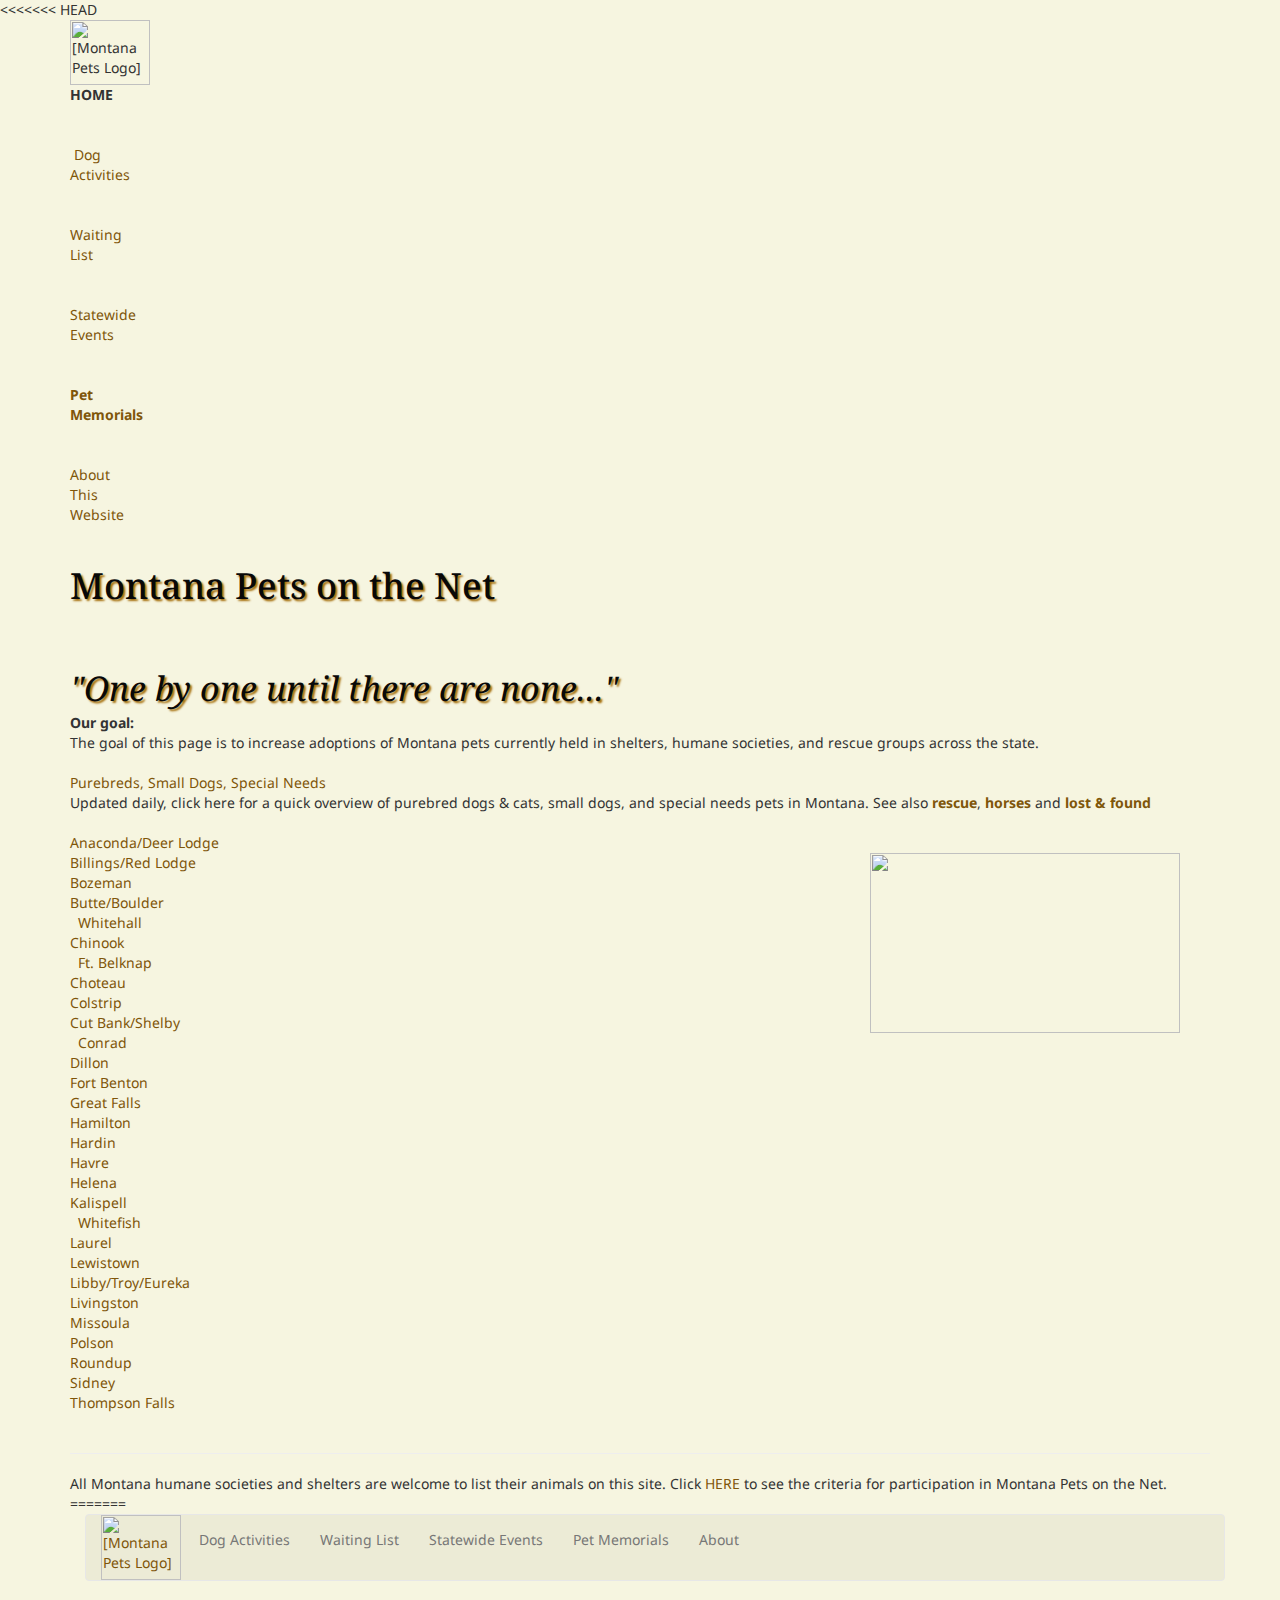
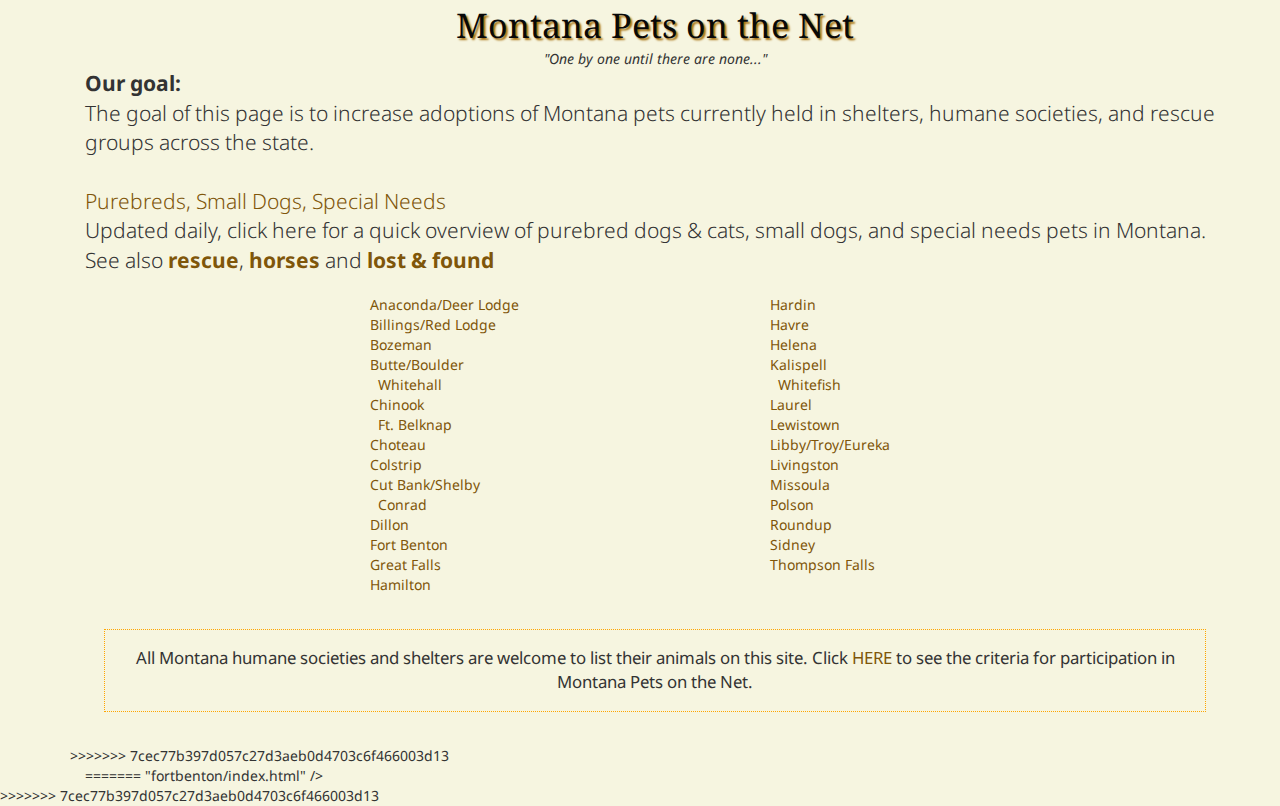
==== index11.html @ 934019a6 "Merge pull request #2 from fresh5447/master" ====
<html xmlns="http://www.w3.org/1999/xhtml">
<head>
<<<<<<< HEAD
    <meta name="generator" content=
            "HTML Tidy for Linux/x86 (vers 25 March 2009), see www.w3.org" />

    <title>Montana Pets on the Net Homepage</title>
    <meta name="keywords" content=
            "humane, humane society, humane societies, adoption, rescue, lost, found, dog, dogs, cat, cats, adopt, stray, montana, helena, animals, pets, AKC, breeders, breeding, kitten, kittens, puppy, puppies" />
    <meta name="description" content=
            "Gateway to Humane Societies, Animal Shelters and Rescue groups in Montana." />
    <link href='http://fonts.googleapis.com/css?family=Roboto' rel='stylesheet' type='text/css'>
    <link href='http://fonts.googleapis.com/css?family=Droid+Sans' rel='stylesheet' type='text/css'>
    <link rel="stylesheet" href="https://maxcdn.bootstrapcdn.com/bootstrap/3.2.0/css/bootstrap.min.css">



</head>

<body>




<style type="text/css">


    body {
        font-family: 'Droid Serif', sans-serif;
        background-color: rgba(250, 194, 133, 0.35);
    }
    .header-title {
        font-family: 'Droid Serif', serif;
        color: rgb(81, 73, 83);
        text-shadow: 5px 4px 7px rgb(156, 96, 20);
    }

    a {
        text-color: orange;
        color: rgba(167, 47, 0, 0.7);
    }
    a:hover {
        color: blueviolet;
    }

    a:visited a:active {
        color: orange;
    }

</style>

<div class="container">

  <!-- Page table -->

<span class="c2">
      <!--a href="index11.html"--><img src="http://www.montanapets.org/dog1b.gif" width="80" height="65" border="0"
                                     align="left" alt="[Montana Pets Logo]" /><br clear="all" />
      <b>HOME</b><!--/a--><br />
      <br />
      <br />
      &nbsp;<a class="c1" href="/statewide/obedagility.html">Dog <img src=
                                                                              "new-yellow.gif" border="0" width="31" height="12" /><br />
            Activities</a><br />
      <br />
      <br />
      <a class="c1" href="waitinglist.html">Waiting<br />
          List</a><br />
      <br />
      <br />
      <a class="c1" href="events.html">Statewide<br />
          Events</a><br />
      <br />
      <br />
      <a href="memorials/index.html">
          <!--img src="new-yellow.gif" border=0 width=31 height=12--><b>Pet<br />
          Memorials</b></a><br />
      <br />
      <br />
      <a class="c1" href="aboutus.html">About<br />
          This<br />
          Website</a><br />
      <br /></span>

        <img src="clear.gif" width="35" height="1" border="0" />


        <span class="header-title"><h1>Montana Pets on the Net</h1><br />
        <i>"One by one until there are none..."</i><br /></span>



                        <p class="c6"><b>Our goal:</b><br />
                            The goal of this page is to increase adoptions of Montana pets currently
                            held in shelters, humane societies, and rescue groups across the
                            state.<br />
                            <!--img src=dog1bar.gif alt="[==== line ====]" width=430 height=5><br-->
                            <span class="c3">&nbsp;<br /></span> <a class="bigger" href=
                                    "statewide/index.html"><span class="c4">Purebreds, Small&nbsp;Dogs,
              Special&nbsp;Needs</span></a><br />
                            Updated daily, click here for a quick overview of purebred dogs &amp; cats,
                            small dogs, and special needs pets in Montana. See also <b><a href=
                                                                                                  "http://montanapets.org/statewide/rescueslist.html"><span class=
                                                                                                                                                                    "c5">rescue</span></a></b>, <b><a href=
                                                                                                                                                                                                              "http://montanapets.org/statewide/horses.html"><span class=
                                                                                                                                                                                                                                                                           "c5">horses</span></a></b> and <b><a href=
                                                                                                                                                                                                                                                                                                                        "https://www.facebook.com/LostFoundAnimalsInMt/"><span class="c5">lost
              &amp; found</span></a></b><br />
                            <img src="mtmap.gif" width="310" height="180" border="0" align="right"
                                 valign="top" vspace="40" hspace="30" usemap="#ImageMap55292" /><br />
              <span class="c3"><a class="bigger c1" href=
                      "anaconda/index.html">Anaconda/Deer Lodge</a><br />
              <a class="bigger c1" href="billings/index.html">Billings/Red
                  Lodge</a><br />
              <a class="bigger c1" href="bozeman/index.html">Bozeman</a><br />
              <a class="bigger c1" href="butte/index.html">Butte/Boulder<br />
                  &nbsp;&nbsp;Whitehall</a><br />
              <a class="bigger c1" href="chinook/index.html">Chinook<br />
                  &nbsp;&nbsp;Ft. Belknap</a><br />
              <a class="bigger c1" href=
                      "http://www.petfinder.com/shelters/MT42.html">Choteau</a><br />
              <a class="bigger c1" href=
                      "http://montanapets.org/statewide/index.html#Colstrip">Colstrip</a><br />
              <a class="bigger c1" href="cutbank-shelby/index.html">Cut Bank/Shelby<br />
                  &nbsp;&nbsp;Conrad</a><br />
              <a class="bigger c1" href="dillon/index.html">Dillon</a><br />
              <a class="bigger c1" href=
                      "fortbenton/index.html">Fort&nbsp;Benton</a><br />
              <a class="bigger c1" href=
                      "greatfalls/index.html">Great&nbsp;Falls</a><br />
              <a class="bigger c1" href="hamilton/index.html">Hamilton</a><br />
              <a class="bigger c1" href=
                      "http://www.petfinder.com/shelters/MT45.html">Hardin</a><br />
              <a class="bigger c1" href="havre/index.html">Havre</a><br />
              <a class="bigger c1" href="http://www.mtlchs.org/">Helena</a><br />
              <a class="bigger c1" href="kalispell/index.html">Kalispell<br />
                  &nbsp;&nbsp;Whitefish</a><br />
              <a class="bigger c1" href="laurel/index.html">Laurel</a><br />
              <a class="bigger c1" href="lewistown/index.html">Lewistown</a><br />
              <a class="bigger c1" href="libby/index.html">Libby/Troy/Eureka</a><br />
              <a class="bigger c1" href=
                      "http://www.staffordanimalshelter.org">Livingston</a><br />
              <a class="bigger c1" href="missoula/index.html">Missoula</a><br />
              <a class="bigger c1" href="polson/index.html">Polson</a><br />
              <a class="bigger c1" href=
                      "http://www.rimrockhumanesociety.org/index.php/adoptable-pets">Roundup</a><br />

              <a class="bigger c1" href="sidney/index.html">Sidney</a><br />
              <a class="bigger c1" href="http://www.pet-tracs.com/">Thompson
                  Falls</a><br /></span><br clear="all" /></p>
                        <hr />
              <span class="c2">All Montana humane societies and shelters are welcome to
              list their animals on this site. Click <a class="c1" href=
                          "criteria.htm">HERE</a> to see the criteria for participation in Montana
              Pets on the Net.</span>


<map name="ImageMap55292">
    <area shape="circle" title="Butte" coords="93,111,8" href="butte/index.html" />
    <area shape="circle" title="Billings" coords="184,126,8" href=
            "billings/index.html" />
    <area shape="circle" title="Conrad" coords="93,34,8" href=
            "cutbank-shelby/index.html" />
    <area shape="circle" title="Hardin" coords="210,124,8" href="hardin/index.html" />
    <area shape="circle" title="Livingston" coords="132,134,8" href=
            "http://www.staffordanimalshelter.org/" />
    <area shape="circle" title="Great Falls" coords="114,61,8" href=
            "greatfalls/index.html" />
=======
  <meta name="generator" content=
  "HTML Tidy for Linux/x86 (vers 25 March 2009), see www.w3.org" />

  <title>Montana Pets on the Net Homepage</title>
  <meta name="keywords" content=
  "humane, humane society, humane societies, adoption, rescue, lost, found, dog, dogs, cat, cats, adopt, stray, montana, helena, animals, pets, AKC, breeders, breeding, kitten, kittens, puppy, puppies" />
  <meta name="description" content=
  "Gateway to Humane Societies, Animal Shelters and Rescue groups in Montana." />
  <link href='http://fonts.googleapis.com/css?family=Droid+Serif' rel='stylesheet' type='text/css'>
  <link href='http://fonts.googleapis.com/css?family=Droid+Sans' rel='stylesheet' type='text/css'>
  <link rel="stylesheet" href="https://maxcdn.bootstrapcdn.com/bootstrap/3.2.0/css/bootstrap.min.css">
  <style type="text/css">
    body {
      font-family: 'Droid Sans', sans-serif;
      background-color: #F6F5E0;
    }
    .header-title {
      font-family: 'Droid Serif', serif;
      font-size: 34px;
      color: #080808;
      text-shadow: 2px 2px 2px #A46D09;
    }
    a, a:visited, a:active {
      color: hsl(39, 85%, 27%);
      text-decoration: none;
    }
    a:hover {
      color: #000;
      text-decoration: none;
    }
    .mp-navbar {
      background-color: #ECEBD6;
    }
    #map-image img {
      margin: 2em auto;
    }
    .all-notice {
      border: 1px dotted #FFA500;
      margin: 2em;
      padding: 1em;
      font-size: 1.2em;
    }
  </style>
</head>

<body>
<div class="container">

    <nav class="navbar navbar-default mp-navbar" role="navigation">
      <div class="container-fluid">
        <div class="navbar-header">
          <button type="button" class="navbar-toggle collapsed" data-toggle="collapse" data-target="#bs-example-navbar-collapse-1">
            <span class="sr-only">Toggle navigation</span>
            <span class="icon-bar"></span>
            <span class="icon-bar"></span>
            <span class="icon-bar"></span>
          </button>
          <a href="/"><img src="http://www.montanapets.org/dog1b.gif" width="80" height="65" border="0" align="left" alt="[Montana Pets Logo]" /></a>
        </div>

        <div class="collapse navbar-collapse" id="bs-example-navbar-collapse-1">
          <ul class="nav navbar-nav">
            <li><a class="c1" href="/statewide/obedagility.html">Dog Activities</a></li>
            <li><a class="c1" href="/waitinglist.html">Waiting List</a></li>
            <li><a class="c1" href="/events.html">Statewide Events</a></li>
            <li><a href="memorials/index.html">Pet Memorials</a></li>
            <li><a class="c1" href="/aboutus.html">About</a></li>
          </ul>
        </div>
      </div>
    </nav>

    <div class="row">
      <div class="col-lg-12">
        <div class="text-center">
          <div class="header-title">
            Montana Pets on the Net
          </div>
          <i>"One by one until there are none..."</i>
        </div>

        <p class="lead c6"><strong>Our goal:</strong><br />
        The goal of this page is to increase adoptions of Montana pets currently
        held in shelters, humane societies, and rescue groups across the
        state.
        <br />
        <span class="c3">&nbsp;<br /></span> <a class="bigger" href= "statewide/index.html"><span class="c4">Purebreds, Small&nbsp;Dogs, Special&nbsp;Needs</span></a>
        <br />
        Updated daily, click here for a quick overview of purebred dogs &amp; cats, small dogs, and special needs pets in Montana.
        See also <b><a href= "http://montanapets.org/statewide/rescueslist.html"><span class= "c5">rescue</span></a></b>,
        <b><a href= "http://montanapets.org/statewide/horses.html"><span class= "c5">horses</span></a></b>
        and <b><a href= "https://www.facebook.com/LostFoundAnimalsInMt/"><span class="c5">lost &amp; found</span></a></b><br />
    </div>

    <div id="map-image">
      <img src="http://www.montanapets.org/mtmap.gif" border="0" class="img-responsive" usemap="#ImageMap55292" />
    </div>

    <div class="row">
        <div class="col-sm-3 col-sm-offset-3 col-xs-10 col-xs-offset-1">
          <a class="bigger c1" href= "anaconda/index.html">Anaconda/Deer Lodge</a><br />
          <a class="bigger c1" href="billings/index.html">Billings/Red Lodge</a><br />
          <a class="bigger c1" href="bozeman/index.html">Bozeman</a><br />
          <a class="bigger c1" href="butte/index.html">Butte/Boulder<br /> &nbsp;&nbsp;Whitehall</a><br />
          <a class="bigger c1" href="chinook/index.html">Chinook<br /> &nbsp;&nbsp;Ft. Belknap</a><br />
          <a class="bigger c1" href= "http://www.petfinder.com/shelters/MT42.html">Choteau</a><br />
          <a class="bigger c1" href= "http://montanapets.org/statewide/index.html#Colstrip">Colstrip</a><br />
          <a class="bigger c1" href="cutbank-shelby/index.html">Cut Bank/Shelby<br /> &nbsp;&nbsp;Conrad</a><br />
          <a class="bigger c1" href="dillon/index.html">Dillon</a><br />
          <a class="bigger c1" href= "fortbenton/index.html">Fort&nbsp;Benton</a><br />
          <a class="bigger c1" href= "greatfalls/index.html">Great&nbsp;Falls</a><br />
          <a class="bigger c1" href="hamilton/index.html">Hamilton</a><br />
        </div>
        <div class="col-sm-3 col-xs-10 col-xs-offset-1">
          <a class="bigger c1" href= "http://www.petfinder.com/shelters/MT45.html">Hardin</a><br />
          <a class="bigger c1" href="havre/index.html">Havre</a><br />
          <a class="bigger c1" href="http://www.mtlchs.org/">Helena</a><br />
          <a class="bigger c1" href="kalispell/index.html">Kalispell<br /> &nbsp;&nbsp;Whitefish</a><br />
          <a class="bigger c1" href="laurel/index.html">Laurel</a><br />
          <a class="bigger c1" href="lewistown/index.html">Lewistown</a><br />
          <a class="bigger c1" href="libby/index.html">Libby/Troy/Eureka</a><br />
          <a class="bigger c1" href= "http://www.staffordanimalshelter.org">Livingston</a><br />
          <a class="bigger c1" href="missoula/index.html">Missoula</a><br />
          <a class="bigger c1" href="polson/index.html">Polson</a><br />
          <a class="bigger c1" href= "http://www.rimrockhumanesociety.org/index.php/adoptable-pets">Roundup</a><br />
          <a class="bigger c1" href="sidney/index.html">Sidney</a><br />
          <a class="bigger c1" href="http://www.pet-tracs.com/">Thompson Falls</a><br />
        </div>
    </div>

    <div class="all-notice text-center">All Montana humane societies and shelters are welcome to
      list their animals on this site. Click <a class="c1" href=
        "criteria.htm">HERE</a> to see the criteria for participation in Montana
      Pets on the Net.
    </div>

  <map name="ImageMap55292">
    <area shape="circle" title="Butte" coords="93,111,8" href="butte/index.html" />
    <area shape="circle" title="Billings" coords="184,126,8" href=
    "billings/index.html" />
    <area shape="circle" title="Conrad" coords="93,34,8" href=
    "cutbank-shelby/index.html" />
    <area shape="circle" title="Hardin" coords="210,124,8" href="hardin/index.html" />
    <area shape="circle" title="Livingston" coords="132,134,8" href=
    "http://www.staffordanimalshelter.org/" />
    <area shape="circle" title="Great Falls" coords="114,61,8" href=
    "greatfalls/index.html" />
>>>>>>> 7cec77b397d057c27d3aeb0d4703c6f466003d13
    <area shape="circle" title="Helena" coords="98,94,8" href="http://www.mtlchs.org/" />
    <area shape="circle" title="Havre" coords="155,24,8" href="havre/index.html" />
    <area shape="circle" title="Polson" coords="48,55,8" href="polson/index.html" />
    <area shape="circle" title="Fort Benton" coords="132,46,8" href=
<<<<<<< HEAD
            "fortbenton/index.html" />
    <area shape="circle" title="Hamilton" coords="46,104,8" href="hamilton/index.html" />
    <area shape="circle" title="Deer Lodge" coords="82,99,8" href=
            "https://www.facebook.com/PAWHS?ref=hl" />
    <area shape="circle" title="Missoula" coords="53,80,8" href="missoula/index.html" />
    <area shape="circle" title="Dillon" coords="82,142,8" href="dillon/index.html" />
    <area shape="circle" title="Kalispell" coords="43,33,8" href=
            "kalispell/index.html" />
    <area shape="circle" title="Chinook" coords="169,23,8" href="chinook/index.html" />
    <area shape="circle" title="Bozeman" coords="117,131,8" href="bozeman/index.html" />
    <area shape="circle" title="Lewistown" coords="164,80,8" href=
            "lewistown/index.html" />
    <area shape="circle" title="Anaconda" coords="77,110,8" href=
            "statewide/index.html#Anaconda" />
    <area shape="circle" title="Laurel" coords="170,130,8" href="laurel/index.html" />
    <area shape="circle" title="Choteau" coords="90,48,8" href=
            "http://www.petfinder.com/shelters/MT42.html" />
    <area shape="circle" title="Roundup" coords="181,109,8" href=
            "http://www.rimrockhumanesociety.org/index.php/adoptable-pets" />
    <!--AREA SHAPE="CIRCLE" title="Browning" COORDS="80,21,8" HREF="browning/index11.html"-->
    <area shape="circle" title="Libby" coords="17,20,8" href="libby/index.html" />
    <area shape="circle" title="Shelby" coords="98,22,8" href=
            "cutbank-shelby/index.html" />
    <area shape="circle" title="Sidney" coords="290,51,8" href="sidney/index.html" />
    <area shape="circle" title="Colstrip" coords="236,113,8" href=
            "colstrip/index.html" />
    <area shape="circle" title="Baker" coords="293,92,8" href=
            "http://www.easternmontanahumanesociety.org" />
    <area shape="circle" title="Cut Bank" coords="77,17,8" href=
            "cutbank-shelby/index.html" />
    <area shape="circle" title="Thompson Falls" coords="24,54,8" href=
            "http://www.pet-tracs.com" />
</map> <!-- End of Client Side Image Map information -->
</div>
</body>
<script src="https://maxcdn.bootstrapcdn.com/bootstrap/3.2.0/js/bootstrap.min.js"></script>
=======
    "fortbenton/index.html" />
    <area shape="circle" title="Hamilton" coords="46,104,8" href="hamilton/index.html" />
    <area shape="circle" title="Deer Lodge" coords="82,99,8" href=
    "https://www.facebook.com/PAWHS?ref=hl" />
    <area shape="circle" title="Missoula" coords="53,80,8" href="missoula/index.html" />
    <area shape="circle" title="Dillon" coords="82,142,8" href="dillon/index.html" />
    <area shape="circle" title="Kalispell" coords="43,33,8" href=
    "kalispell/index.html" />
    <area shape="circle" title="Chinook" coords="169,23,8" href="chinook/index.html" />
    <area shape="circle" title="Bozeman" coords="117,131,8" href="bozeman/index.html" />
    <area shape="circle" title="Lewistown" coords="164,80,8" href=
    "lewistown/index.html" />
    <area shape="circle" title="Anaconda" coords="77,110,8" href=
    "statewide/index.html#Anaconda" />
    <area shape="circle" title="Laurel" coords="170,130,8" href="laurel/index.html" />
    <area shape="circle" title="Choteau" coords="90,48,8" href=
    "http://www.petfinder.com/shelters/MT42.html" />
    <area shape="circle" title="Roundup" coords="181,109,8" href=
    "http://www.rimrockhumanesociety.org/index.php/adoptable-pets" />
    <area shape="circle" title="Libby" coords="17,20,8" href="libby/index.html" />
    <area shape="circle" title="Shelby" coords="98,22,8" href=
    "cutbank-shelby/index.html" />
    <area shape="circle" title="Sidney" coords="290,51,8" href="sidney/index.html" />
    <area shape="circle" title="Colstrip" coords="236,113,8" href=
    "colstrip/index.html" />
    <area shape="circle" title="Baker" coords="293,92,8" href=
    "http://www.easternmontanahumanesociety.org" />
    <area shape="circle" title="Cut Bank" coords="77,17,8" href=
    "cutbank-shelby/index.html" />
    <area shape="circle" title="Thompson Falls" coords="24,54,8" href=
    "http://www.pet-tracs.com" />
  </map>

  </div>
</div>
  <script src="http://code.jquery.com/jquery-1.11.0.min.js"></script>
  <script src="https://maxcdn.bootstrapcdn.com/bootstrap/3.2.0/js/bootstrap.min.js"></script>
</body>
>>>>>>> 7cec77b397d057c27d3aeb0d4703c6f466003d13
</html>
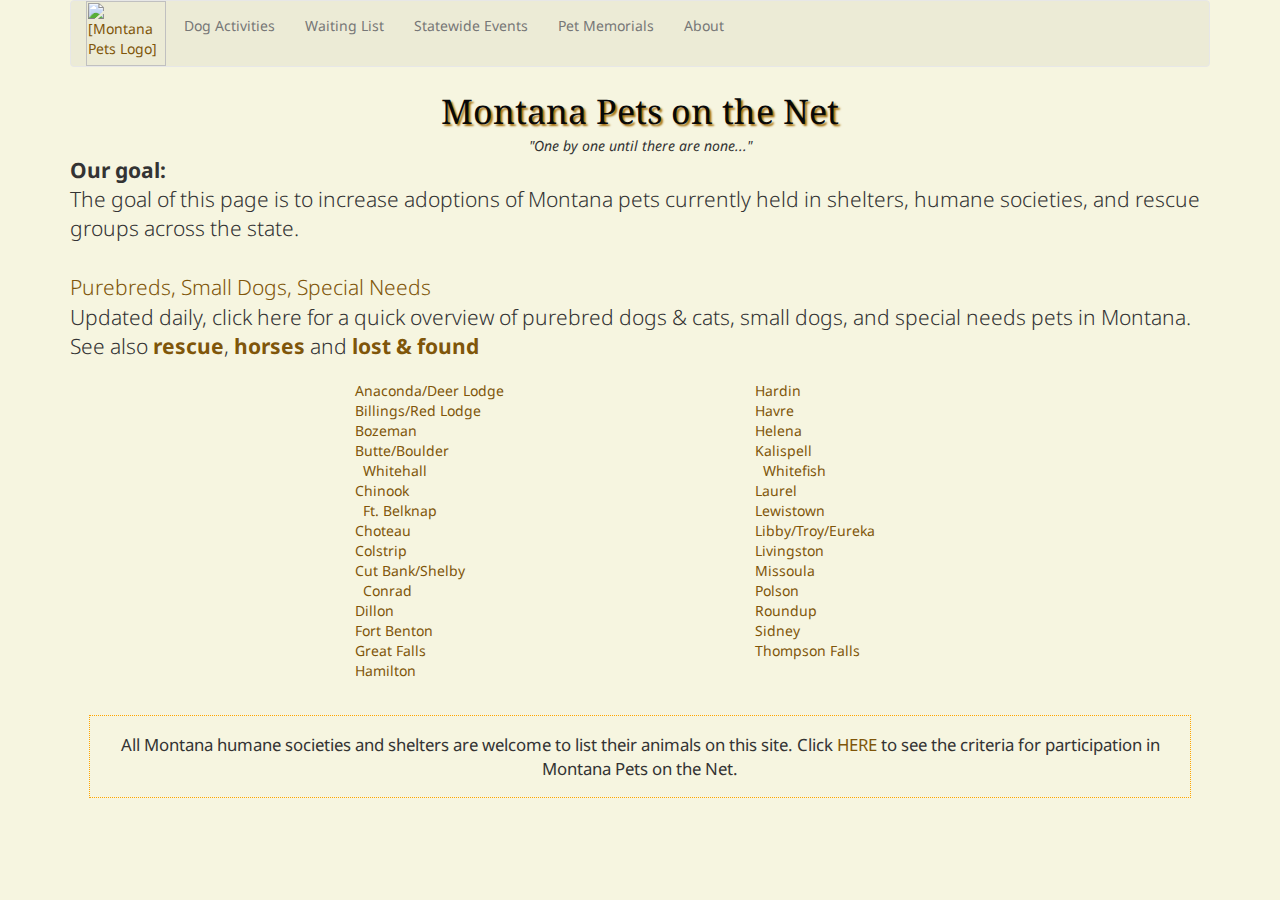
==== commit df9d390a: "push" ====
--- a/index11.html
+++ b/index11.html
@@ -1,172 +1,4 @@
-<html xmlns="http://www.w3.org/1999/xhtml">
-<head>
-<<<<<<< HEAD
-    <meta name="generator" content=
-            "HTML Tidy for Linux/x86 (vers 25 March 2009), see www.w3.org" />
-
-    <title>Montana Pets on the Net Homepage</title>
-    <meta name="keywords" content=
-            "humane, humane society, humane societies, adoption, rescue, lost, found, dog, dogs, cat, cats, adopt, stray, montana, helena, animals, pets, AKC, breeders, breeding, kitten, kittens, puppy, puppies" />
-    <meta name="description" content=
-            "Gateway to Humane Societies, Animal Shelters and Rescue groups in Montana." />
-    <link href='http://fonts.googleapis.com/css?family=Roboto' rel='stylesheet' type='text/css'>
-    <link href='http://fonts.googleapis.com/css?family=Droid+Sans' rel='stylesheet' type='text/css'>
-    <link rel="stylesheet" href="https://maxcdn.bootstrapcdn.com/bootstrap/3.2.0/css/bootstrap.min.css">
-
-
-
-</head>
-
-<body>
-
-
-
-
-<style type="text/css">
-
-
-    body {
-        font-family: 'Droid Serif', sans-serif;
-        background-color: rgba(250, 194, 133, 0.35);
-    }
-    .header-title {
-        font-family: 'Droid Serif', serif;
-        color: rgb(81, 73, 83);
-        text-shadow: 5px 4px 7px rgb(156, 96, 20);
-    }
-
-    a {
-        text-color: orange;
-        color: rgba(167, 47, 0, 0.7);
-    }
-    a:hover {
-        color: blueviolet;
-    }
-
-    a:visited a:active {
-        color: orange;
-    }
-
-</style>
-
-<div class="container">
-
-  <!-- Page table -->
-
-<span class="c2">
-      <!--a href="index11.html"--><img src="http://www.montanapets.org/dog1b.gif" width="80" height="65" border="0"
-                                     align="left" alt="[Montana Pets Logo]" /><br clear="all" />
-      <b>HOME</b><!--/a--><br />
-      <br />
-      <br />
-      &nbsp;<a class="c1" href="/statewide/obedagility.html">Dog <img src=
-                                                                              "new-yellow.gif" border="0" width="31" height="12" /><br />
-            Activities</a><br />
-      <br />
-      <br />
-      <a class="c1" href="waitinglist.html">Waiting<br />
-          List</a><br />
-      <br />
-      <br />
-      <a class="c1" href="events.html">Statewide<br />
-          Events</a><br />
-      <br />
-      <br />
-      <a href="memorials/index.html">
-          <!--img src="new-yellow.gif" border=0 width=31 height=12--><b>Pet<br />
-          Memorials</b></a><br />
-      <br />
-      <br />
-      <a class="c1" href="aboutus.html">About<br />
-          This<br />
-          Website</a><br />
-      <br /></span>
-
-        <img src="clear.gif" width="35" height="1" border="0" />
-
-
-        <span class="header-title"><h1>Montana Pets on the Net</h1><br />
-        <i>"One by one until there are none..."</i><br /></span>
-
-
-
-                        <p class="c6"><b>Our goal:</b><br />
-                            The goal of this page is to increase adoptions of Montana pets currently
-                            held in shelters, humane societies, and rescue groups across the
-                            state.<br />
-                            <!--img src=dog1bar.gif alt="[==== line ====]" width=430 height=5><br-->
-                            <span class="c3">&nbsp;<br /></span> <a class="bigger" href=
-                                    "statewide/index.html"><span class="c4">Purebreds, Small&nbsp;Dogs,
-              Special&nbsp;Needs</span></a><br />
-                            Updated daily, click here for a quick overview of purebred dogs &amp; cats,
-                            small dogs, and special needs pets in Montana. See also <b><a href=
-                                                                                                  "http://montanapets.org/statewide/rescueslist.html"><span class=
-                                                                                                                                                                    "c5">rescue</span></a></b>, <b><a href=
-                                                                                                                                                                                                              "http://montanapets.org/statewide/horses.html"><span class=
-                                                                                                                                                                                                                                                                           "c5">horses</span></a></b> and <b><a href=
-                                                                                                                                                                                                                                                                                                                        "https://www.facebook.com/LostFoundAnimalsInMt/"><span class="c5">lost
-              &amp; found</span></a></b><br />
-                            <img src="mtmap.gif" width="310" height="180" border="0" align="right"
-                                 valign="top" vspace="40" hspace="30" usemap="#ImageMap55292" /><br />
-              <span class="c3"><a class="bigger c1" href=
-                      "anaconda/index.html">Anaconda/Deer Lodge</a><br />
-              <a class="bigger c1" href="billings/index.html">Billings/Red
-                  Lodge</a><br />
-              <a class="bigger c1" href="bozeman/index.html">Bozeman</a><br />
-              <a class="bigger c1" href="butte/index.html">Butte/Boulder<br />
-                  &nbsp;&nbsp;Whitehall</a><br />
-              <a class="bigger c1" href="chinook/index.html">Chinook<br />
-                  &nbsp;&nbsp;Ft. Belknap</a><br />
-              <a class="bigger c1" href=
-                      "http://www.petfinder.com/shelters/MT42.html">Choteau</a><br />
-              <a class="bigger c1" href=
-                      "http://montanapets.org/statewide/index.html#Colstrip">Colstrip</a><br />
-              <a class="bigger c1" href="cutbank-shelby/index.html">Cut Bank/Shelby<br />
-                  &nbsp;&nbsp;Conrad</a><br />
-              <a class="bigger c1" href="dillon/index.html">Dillon</a><br />
-              <a class="bigger c1" href=
-                      "fortbenton/index.html">Fort&nbsp;Benton</a><br />
-              <a class="bigger c1" href=
-                      "greatfalls/index.html">Great&nbsp;Falls</a><br />
-              <a class="bigger c1" href="hamilton/index.html">Hamilton</a><br />
-              <a class="bigger c1" href=
-                      "http://www.petfinder.com/shelters/MT45.html">Hardin</a><br />
-              <a class="bigger c1" href="havre/index.html">Havre</a><br />
-              <a class="bigger c1" href="http://www.mtlchs.org/">Helena</a><br />
-              <a class="bigger c1" href="kalispell/index.html">Kalispell<br />
-                  &nbsp;&nbsp;Whitefish</a><br />
-              <a class="bigger c1" href="laurel/index.html">Laurel</a><br />
-              <a class="bigger c1" href="lewistown/index.html">Lewistown</a><br />
-              <a class="bigger c1" href="libby/index.html">Libby/Troy/Eureka</a><br />
-              <a class="bigger c1" href=
-                      "http://www.staffordanimalshelter.org">Livingston</a><br />
-              <a class="bigger c1" href="missoula/index.html">Missoula</a><br />
-              <a class="bigger c1" href="polson/index.html">Polson</a><br />
-              <a class="bigger c1" href=
-                      "http://www.rimrockhumanesociety.org/index.php/adoptable-pets">Roundup</a><br />
-
-              <a class="bigger c1" href="sidney/index.html">Sidney</a><br />
-              <a class="bigger c1" href="http://www.pet-tracs.com/">Thompson
-                  Falls</a><br /></span><br clear="all" /></p>
-                        <hr />
-              <span class="c2">All Montana humane societies and shelters are welcome to
-              list their animals on this site. Click <a class="c1" href=
-                          "criteria.htm">HERE</a> to see the criteria for participation in Montana
-              Pets on the Net.</span>
-
-
-<map name="ImageMap55292">
-    <area shape="circle" title="Butte" coords="93,111,8" href="butte/index.html" />
-    <area shape="circle" title="Billings" coords="184,126,8" href=
-            "billings/index.html" />
-    <area shape="circle" title="Conrad" coords="93,34,8" href=
-            "cutbank-shelby/index.html" />
-    <area shape="circle" title="Hardin" coords="210,124,8" href="hardin/index.html" />
-    <area shape="circle" title="Livingston" coords="132,134,8" href=
-            "http://www.staffordanimalshelter.org/" />
-    <area shape="circle" title="Great Falls" coords="114,61,8" href=
-            "greatfalls/index.html" />
-=======
+
   <meta name="generator" content=
   "HTML Tidy for Linux/x86 (vers 25 March 2009), see www.w3.org" />
 
@@ -248,7 +80,7 @@
           <i>"One by one until there are none..."</i>
         </div>
 
-        <p class="lead c6"><strong>Our goal:</strong><br />
+        <p class="lead c6"><strong class="sub-titles">Our goal:</strong><br />
         The goal of this page is to increase adoptions of Montana pets currently
         held in shelters, humane societies, and rescue groups across the
         state.
@@ -314,13 +146,13 @@
     "http://www.staffordanimalshelter.org/" />
     <area shape="circle" title="Great Falls" coords="114,61,8" href=
     "greatfalls/index.html" />
->>>>>>> 7cec77b397d057c27d3aeb0d4703c6f466003d13
+
     <area shape="circle" title="Helena" coords="98,94,8" href="http://www.mtlchs.org/" />
     <area shape="circle" title="Havre" coords="155,24,8" href="havre/index.html" />
     <area shape="circle" title="Polson" coords="48,55,8" href="polson/index.html" />
     <area shape="circle" title="Fort Benton" coords="132,46,8" href=
-<<<<<<< HEAD
-            "fortbenton/index.html" />
+
+
     <area shape="circle" title="Hamilton" coords="46,104,8" href="hamilton/index.html" />
     <area shape="circle" title="Deer Lodge" coords="82,99,8" href=
             "https://www.facebook.com/PAWHS?ref=hl" />
@@ -356,8 +188,7 @@
 </div>
 </body>
 <script src="https://maxcdn.bootstrapcdn.com/bootstrap/3.2.0/js/bootstrap.min.js"></script>
-=======
-    "fortbenton/index.html" />
+
     <area shape="circle" title="Hamilton" coords="46,104,8" href="hamilton/index.html" />
     <area shape="circle" title="Deer Lodge" coords="82,99,8" href=
     "https://www.facebook.com/PAWHS?ref=hl" />
@@ -395,5 +226,5 @@
   <script src="http://code.jquery.com/jquery-1.11.0.min.js"></script>
   <script src="https://maxcdn.bootstrapcdn.com/bootstrap/3.2.0/js/bootstrap.min.js"></script>
 </body>
->>>>>>> 7cec77b397d057c27d3aeb0d4703c6f466003d13
+
 </html>
